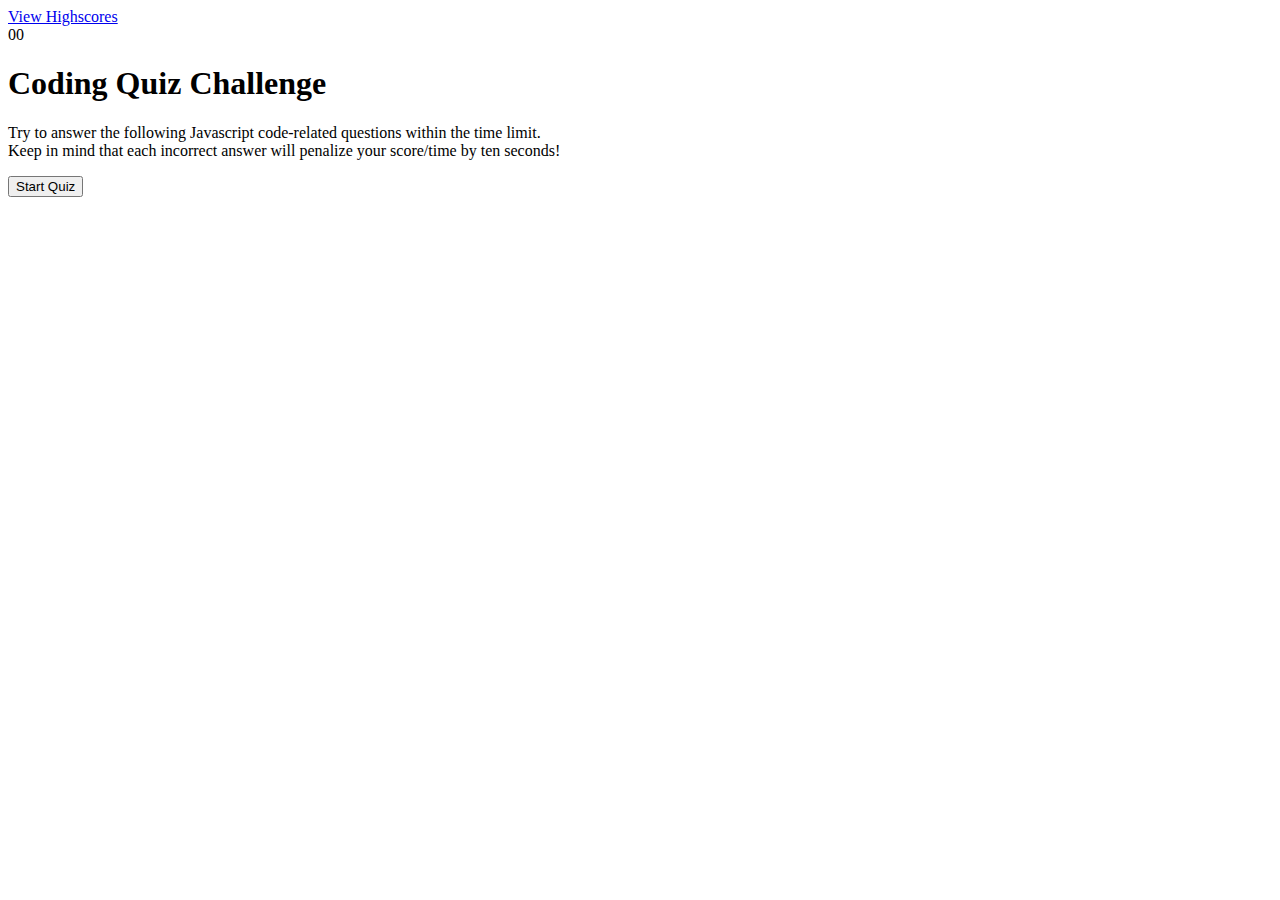
==== index.html @ 8a353433 "first commit creation of html and css file" ====
<!DOCTYPE html>
<html lang="en">

<head>
    <meta charset="UTF-8">
    <meta name="viewport" content="width=device-width, initial-scale=1.0">
    <meta http-equiv="X-UA-Compatible" content="ie=edge">
    
    <link rel="stylesheet" type="text/css" href="assets/style.css">

    <title>Javascript Code Quiz</title>
</head>

<body>
    <!-- Link to highscores -->
    <a href="HighScores.html">View Highscores</a>
    <div id="timer">00</div>
    <!-- a wrapper -->
    <div id="container">    
        <div id="questionsBox">
            <h1>Coding Quiz Challenge</h1>
            <p>Try to answer the following Javascript code-related 
                questions within the time limit. <br>  Keep in mind that each incorrect answer
                will penalize your score/time by ten seconds!</p>

            <ul id="choicesUl"></ul>
            <!-- Buttons -->
            <button id="startQuiz">Start Quiz</button>
        </div>

    </div>

    <script src="questions.js"></script>


</body>

</html>
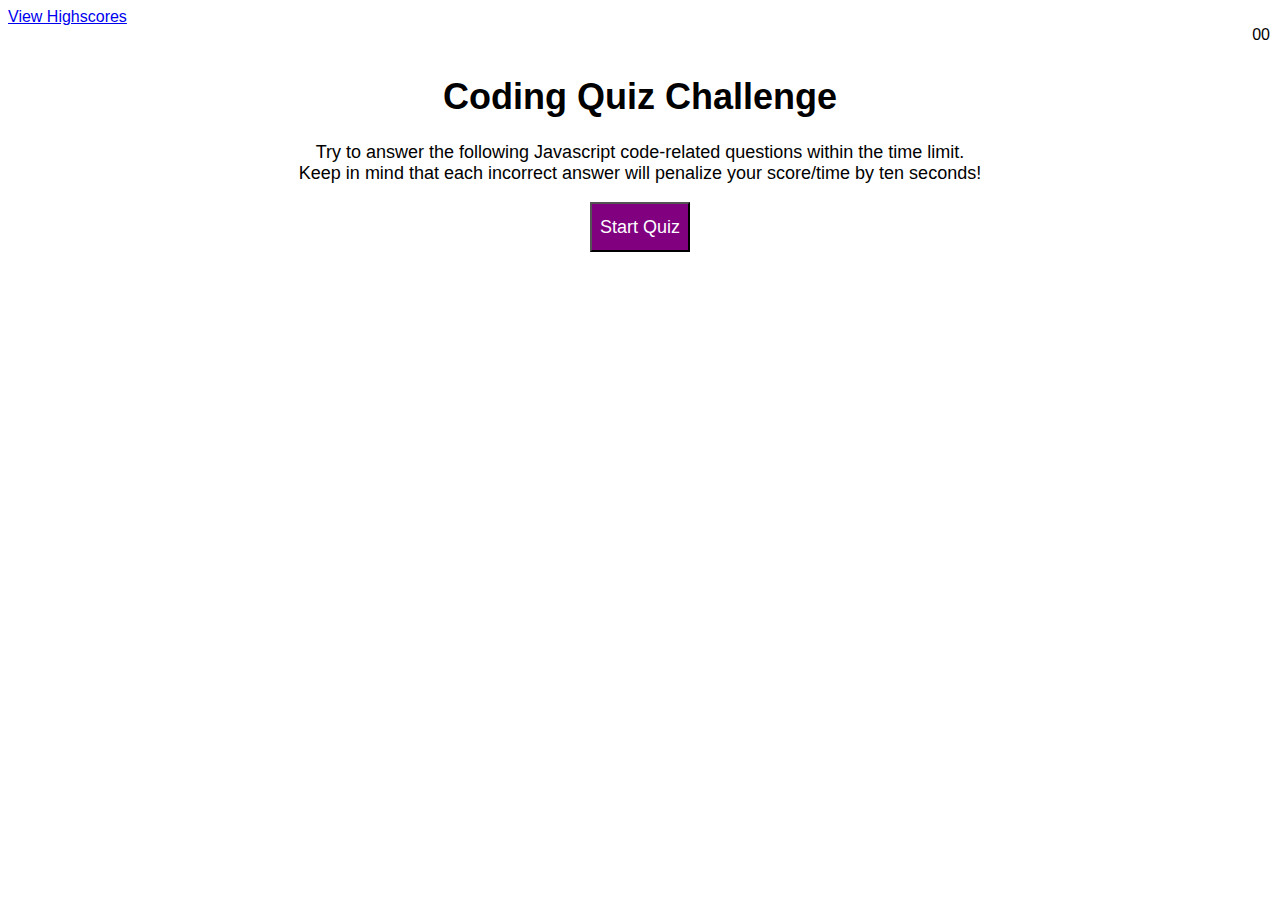
==== commit 9ff9b06c: "update of css file" ====
--- a/index.html
+++ b/index.html
@@ -6,7 +6,7 @@
     <meta name="viewport" content="width=device-width, initial-scale=1.0">
     <meta http-equiv="X-UA-Compatible" content="ie=edge">
     
-    <link rel="stylesheet" type="text/css" href="assets/style.css">
+    <link rel="stylesheet" type="text/css" href="style.css">
 
     <title>Javascript Code Quiz</title>
 </head>
--- a/style.css
+++ b/style.css
@@ -0,0 +1,34 @@
+
+body {
+    font-family: Verdana, Geneva, Tahoma, sans-serif;
+}
+#container {
+    text-align: center;
+    margin-top: 50px;
+    margin-left: 10px;
+    margin-right: 10px;
+    font-size: 18px;
+}
+
+#questionsBox {
+   
+}
+
+#startQuiz {
+    background-color: purple;
+    color: white;
+    width: 100px;
+    height: 50px;
+    font-size: 100%;
+}
+
+#timer {
+    position: absolute;
+    right: 10px;  
+}
+
+@media screen and (max-width: 640px) {
+    /* Resized content to fit 640px  */
+    
+
+}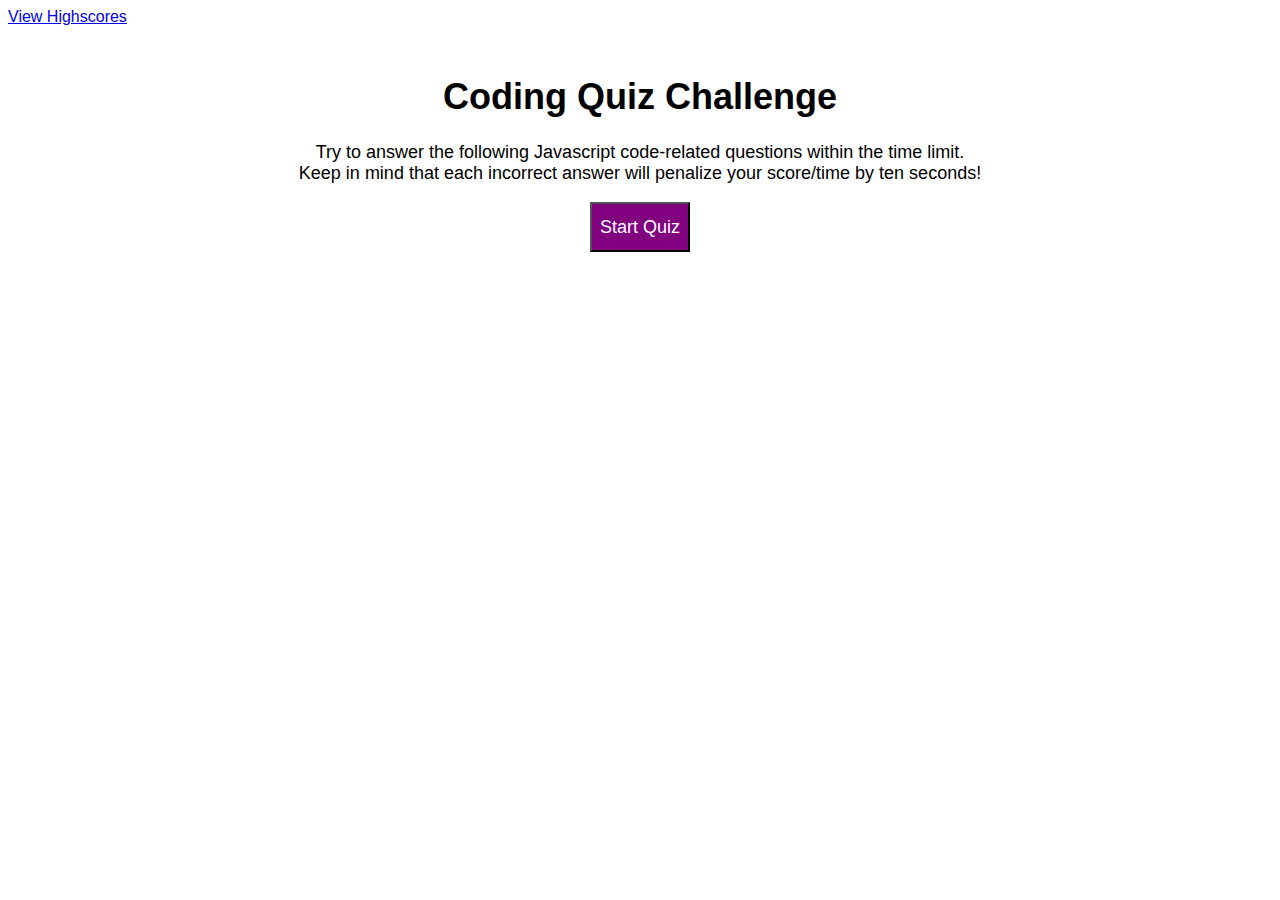
==== commit a6e2ae07: "modification of all files" ====
--- a/index.html
+++ b/index.html
@@ -14,7 +14,7 @@
 <body>
     <!-- Link to highscores -->
     <a href="HighScores.html">View Highscores</a>
-    <div id="timer">00</div>
+    <div id="currentTime"></div>
     <!-- a wrapper -->
     <div id="container">    
         <div id="questionsBox">
@@ -23,9 +23,9 @@
                 questions within the time limit. <br>  Keep in mind that each incorrect answer
                 will penalize your score/time by ten seconds!</p>
 
-            <ul id="choicesUl"></ul>
-            <!-- Buttons -->
-            <button id="startQuiz">Start Quiz</button>
+            <ol id="choicesOl"></ol>
+           
+            <button id="startTime">Start Quiz</button>
         </div>
 
     </div>
--- a/style.css
+++ b/style.css
@@ -10,11 +10,7 @@
     font-size: 18px;
 }
 
-#questionsBox {
-   
-}
-
-#startQuiz {
+#startTime {
     background-color: purple;
     color: white;
     width: 100px;
@@ -22,13 +18,38 @@
     font-size: 100%;
 }
 
-#timer {
+#currentTime {
     position: absolute;
     right: 10px;  
 }
 
-@media screen and (max-width: 640px) {
-    /* Resized content to fit 640px  */
-    
 
-}+li {
+    background-color: purple;
+    margin-top: 10px;
+    margin-left: auto;
+    margin-right: auto;
+    width: 40%;
+    font-size: 18px;
+    color: white;
+}
+
+#createDiv {
+    margin-top: 20px;
+    border-top: 1px solid lightgray;
+}
+
+#Submit {
+    background-color: purple;
+    margin-left: 33%;
+    padding: 15px 32px;
+    font-size: 20px;
+    color: white;
+
+}
+
+#clear, #goBack {
+    background-color: purple;
+    font-size: 20px;
+    color: white;
+    }
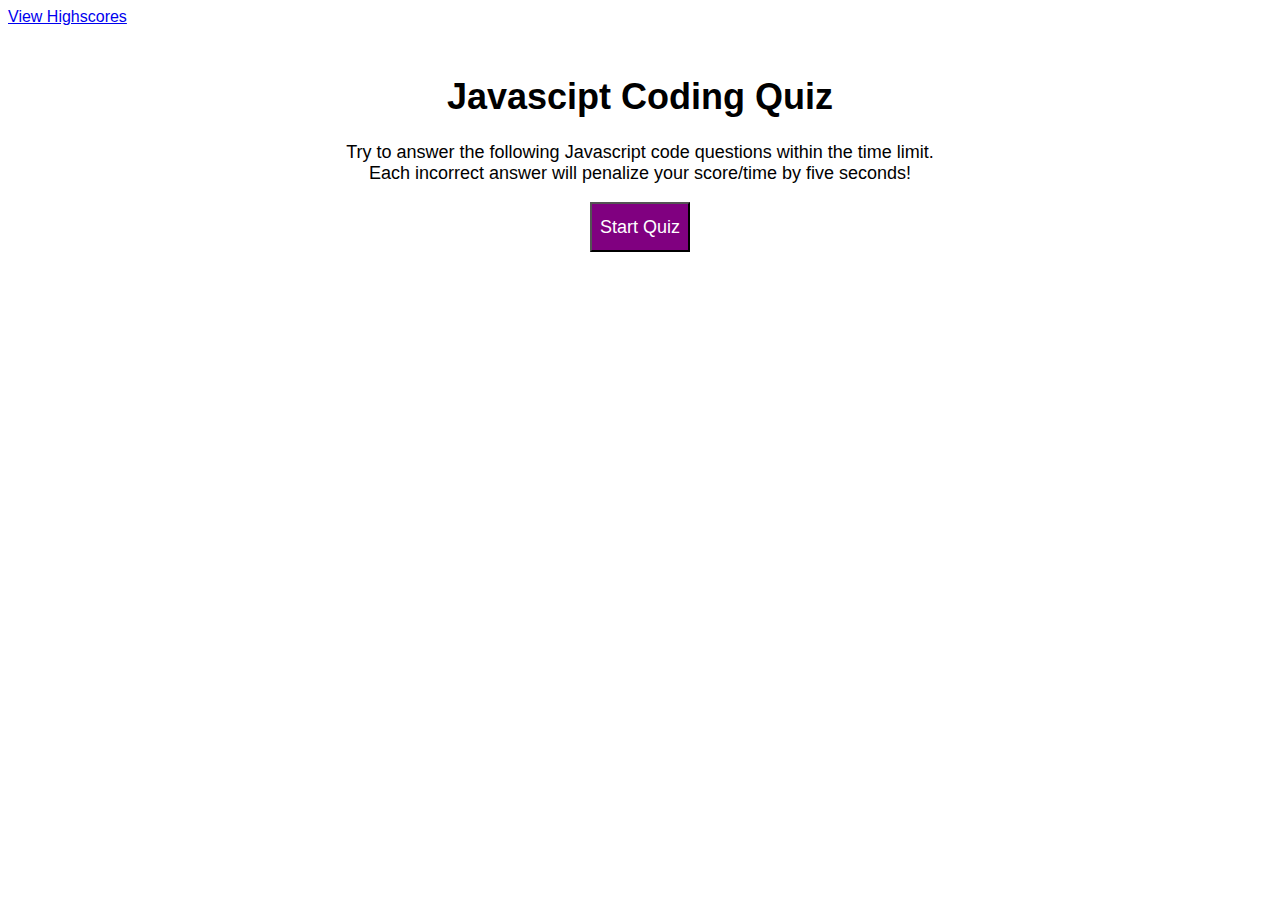
==== commit 8ccc359b: "reset of final score" ====
--- a/index.html
+++ b/index.html
@@ -12,16 +12,16 @@
 </head>
 
 <body>
-    <!-- Link to highscores -->
+    <!-- Link to view highscores -->
     <a href="HighScores.html">View Highscores</a>
-    <div id="currentTime"></div>
-    <!-- a wrapper -->
+    <div id="time"></div>
+    
     <div id="container">    
         <div id="questionsBox">
-            <h1>Coding Quiz Challenge</h1>
-            <p>Try to answer the following Javascript code-related 
-                questions within the time limit. <br>  Keep in mind that each incorrect answer
-                will penalize your score/time by ten seconds!</p>
+            <h1>Javascipt Coding Quiz</h1>
+            <p>Try to answer the following Javascript code 
+                questions within the time limit. <br>  Each incorrect answer
+                will penalize your score/time by five seconds!</p>
 
             <ol id="choicesOl"></ol>
            
--- a/style.css
+++ b/style.css
@@ -18,7 +18,7 @@
     font-size: 100%;
 }
 
-#currentTime {
+#time {
     position: absolute;
     right: 10px;  
 }
